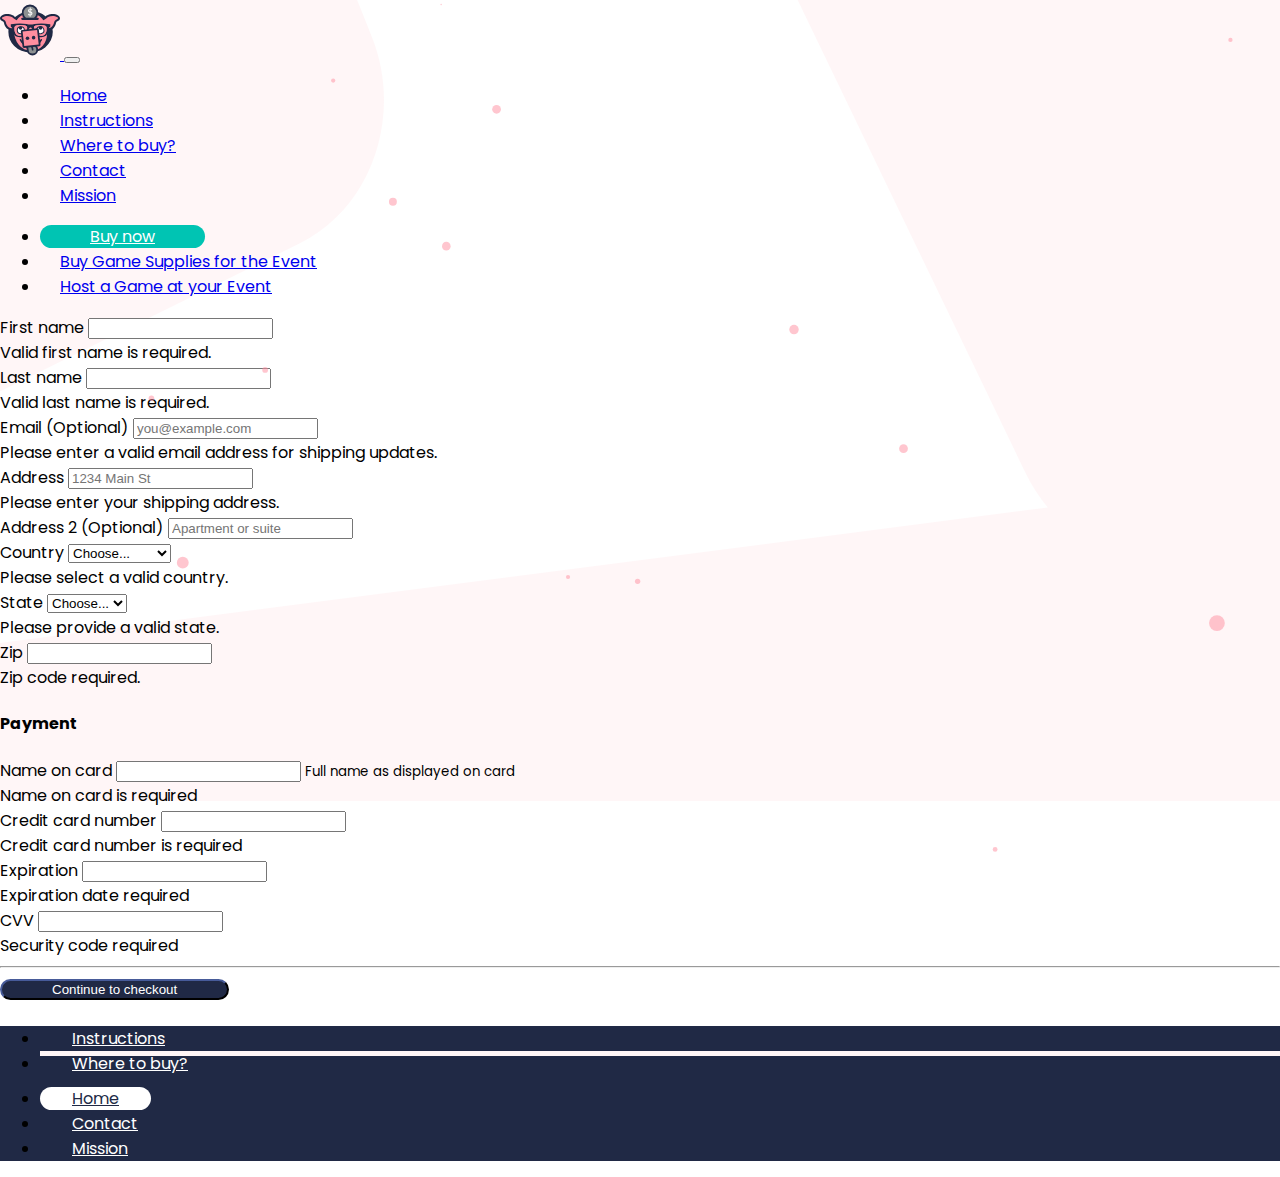
==== buy.html @ 57b73188 "add pages" ====
<!doctype html>
<html lang="en">

<head>
    <!-- Required meta tags -->
    <meta charset="utf-8">
    <meta name="viewport" content="width=device-width, initial-scale=1, shrink-to-fit=no">

    <!-- Bootstrap CSS -->
    <link rel="stylesheet" href="https://stackpath.bootstrapcdn.com/bootstrap/4.1.3/css/bootstrap.min.css" integrity="sha384-MCw98/SFnGE8fJT3GXwEOngsV7Zt27NXFoaoApmYm81iuXoPkFOJwJ8ERdknLPMO"
        crossorigin="anonymous">
    <link rel="stylesheet" href="./assets/css/styles.css">

    <title>Easy profit</title>
</head>

<body>
    <header class="header position-relative home-header">
        <div id="particles"></div>
        <!--.navbar-->
        <nav class="navbar navbar-expand-lg navbar-light py-3" id="navTop">
            <div class="container-fluid">
                <a class="navbar-brand" href="/">
                    <img src="./assets/img/logo.svg" width="60" height="60" alt="Easy profit">
                </a>
                <button class="navbar-toggler" type="button" data-toggle="collapse" data-target="#navbarNav"
                    aria-controls="navbarNav" aria-expanded="false" aria-label="Toggle navigation">
                    <span class="navbar-toggler-icon"></span>
                </button>
                <div class="collapse navbar-collapse" id="navbarNav">
                    <ul class="navbar-nav d-lg-none">
                        <li class="nav-item active">
                            <a class="nav-link" href="#">Home</a>
                        </li>
                        <li class="nav-item">
                            <a class="nav-link" href="#">Instructions</a>
                        </li>
                        <li class="nav-item">
                            <a class="nav-link" href="#">Where to buy?</a>
                        </li>

                        <li class="nav-item">
                            <a class="nav-link" href="#">Contact</a>
                        </li>
                        <li class="nav-item">
                            <a class="nav-link" href="#">Mission</a>
                        </li>
                    </ul>
                    <ul class="navbar-nav ml-auto">
                        <li class="nav-item">
                            <a class="btn btn-buy shadow" href="#">Buy now</a>
                        </li>
                        <li class="nav-item">
                            <a class="nav-link" href="#">Buy Game Supplies for the Event</a>
                        </li>
                        <li class="nav-item">
                            <a class="nav-link" href="#">Host a Game at your Event</a>
                        </li>
                    </ul>
                </div>
            </div>

        </nav>
        <!--/.navbar-->

        <svg xmlns="http://www.w3.org/2000/svg" viewBox="0 0 615 627" class="top-left">
            <g data-name="Layer 2">
                <g data-name="Layer 1">
                    <path class="cls-1" fill="#ff8e9f" opacity="0.08" d="M595.49,58.69,572,0H0V627L481.13,389.28C594.88,333.07,646.09,185.07,595.49,58.69Z" />
                </g>
            </g>
        </svg>

        <svg xmlns="http://www.w3.org/2000/svg" viewBox="0 0 1803.23 959" class="bottom-right">
            <g id="Layer_2" data-name="Layer 2">
                <g id="Layer_1-2" data-name="Layer 1">
                    <path class="cls-1" fill="#ff8e9f" opacity="0.08" d="M1225.59,0l272.24,565a209.34,209.34,0,0,0,27.25,42.57L217.9,776.55C115,789.85,33.13,863.16,0,959H1803.23V0Z" />
                </g>
            </g>
        </svg>

        <div class="container-fluid my-5">
            <div class="row vertical-center height-500">
                <form class="needs-validation" novalidate>
                    <div class="row">
                        <div class="col-md-6 mb-3">
                            <label for="firstName">First name</label>
                            <input type="text" class="form-control" id="firstName" placeholder="" value="" required>
                            <div class="invalid-feedback">
                                Valid first name is required.
                            </div>
                        </div>
                        <div class="col-md-6 mb-3">
                            <label for="lastName">Last name</label>
                            <input type="text" class="form-control" id="lastName" placeholder="" value="" required>
                            <div class="invalid-feedback">
                                Valid last name is required.
                            </div>
                        </div>
                    </div>
                
                
                    <div class="mb-3">
                        <label for="email">Email <span class="text-muted">(Optional)</span></label>
                        <input type="email" class="form-control" id="email" placeholder="you@example.com">
                        <div class="invalid-feedback">
                            Please enter a valid email address for shipping updates.
                        </div>
                    </div>
                
                    <div class="mb-3">
                        <label for="address">Address</label>
                        <input type="text" class="form-control" id="address" placeholder="1234 Main St" required>
                        <div class="invalid-feedback">
                            Please enter your shipping address.
                        </div>
                    </div>
                
                    <div class="mb-3">
                        <label for="address2">Address 2 <span class="text-muted">(Optional)</span></label>
                        <input type="text" class="form-control" id="address2" placeholder="Apartment or suite">
                    </div>
                
                    <div class="row">
                        <div class="col-md-5 mb-3">
                            <label for="country">Country</label>
                            <select class="custom-select d-block w-100" id="country" required>
                                <option value="">Choose...</option>
                                <option>United States</option>
                            </select>
                            <div class="invalid-feedback">
                                Please select a valid country.
                            </div>
                        </div>
                        <div class="col-md-4 mb-3">
                            <label for="state">State</label>
                            <select class="custom-select d-block w-100" id="state" required>
                                <option value="">Choose...</option>
                                <option>California</option>
                            </select>
                            <div class="invalid-feedback">
                                Please provide a valid state.
                            </div>
                        </div>
                        <div class="col-md-3 mb-3">
                            <label for="zip">Zip</label>
                            <input type="text" class="form-control" id="zip" placeholder="" required>
                            <div class="invalid-feedback">
                                Zip code required.
                            </div>
                        </div>
                    </div>
                
                    <h4 class="mb-3">Payment</h4>
                
                    <!-- <div class="d-block my-3">
                        <div class="custom-control custom-radio">
                            <input id="credit" name="paymentMethod" type="radio" class="custom-control-input" checked required>
                            <label class="custom-control-label" for="credit">Credit card</label>
                        </div>
                        <div class="custom-control custom-radio">
                            <input id="debit" name="paymentMethod" type="radio" class="custom-control-input" required>
                            <label class="custom-control-label" for="debit">Debit card</label>
                        </div>
                        <div class="custom-control custom-radio">
                            <input id="paypal" name="paymentMethod" type="radio" class="custom-control-input" required>
                            <label class="custom-control-label" for="paypal">Paypal</label>
                        </div>
                    </div> -->
                    <div class="row">
                        <div class="col-md-6 mb-3">
                            <label for="cc-name">Name on card</label>
                            <input type="text" class="form-control" id="cc-name" placeholder="" required>
                            <small class="text-muted">Full name as displayed on card</small>
                            <div class="invalid-feedback">
                                Name on card is required
                            </div>
                        </div>
                        <div class="col-md-6 mb-3">
                            <label for="cc-number">Credit card number</label>
                            <input type="text" class="form-control" id="cc-number" placeholder="" required>
                            <div class="invalid-feedback">
                                Credit card number is required
                            </div>
                        </div>
                    </div>
                    <div class="row">
                        <div class="col-md-3 mb-3">
                            <label for="cc-expiration">Expiration</label>
                            <input type="text" class="form-control" id="cc-expiration" placeholder="" required>
                            <div class="invalid-feedback">
                                Expiration date required
                            </div>
                        </div>
                        <div class="col-md-3 mb-3">
                            <label for="cc-expiration">CVV</label>
                            <input type="text" class="form-control" id="cc-cvv" placeholder="" required>
                            <div class="invalid-feedback">
                                Security code required
                            </div>
                        </div>
                    </div>
                    <hr class="mb-4">
                    <button class="btn btn-primary btn-lg btn-block" type="submit">Continue to checkout</button>
                </form>
            </div>
        </div>
    </header>

    <!-- bottom-nav -->
    <nav class="navbar navbar-light navbar-expand-lg py-4 d-none d-lg-block" id="bottomNav">
        <div class="container-fluid">
            <div class="collapse navbar-collapse" id="navbarNavBollom">
                <ul class="navbar-nav mx-auto">
                    <li class="nav-item has-submenu">
                        <a class="nav-link" href="#">Instructions</a>
                        <ul class="sub-menu">
                            <li><a href="#">Region</a></li>
                            <li><a href="#">Grossery</a></li>
                        </ul>
                    </li>
                    <li class="nav-item">
                        <a class="nav-link" href="#">Where to buy?</a>
                    </li>
                    <li class="nav-item active">
                        <a class="nav-link" href="#">Home</a>
                    </li>
                    <li class="nav-item">
                        <a class="nav-link" href="#">Contact</a>
                    </li>
                    <li class="nav-item">
                        <a class="nav-link" href="#">Mission</a>
                    </li>
                </ul>
            </div>
        </div>

    </nav>


    <!-- Optional JavaScript -->
    <!-- jQuery first, then Popper.js, then Bootstrap JS -->
    <script src="https://code.jquery.com/jquery-3.3.1.slim.min.js" integrity="sha384-q8i/X+965DzO0rT7abK41JStQIAqVgRVzpbzo5smXKp4YfRvH+8abtTE1Pi6jizo"
        crossorigin="anonymous"></script>
    <script src="https://cdnjs.cloudflare.com/ajax/libs/popper.js/1.14.3/umd/popper.min.js" integrity="sha384-ZMP7rVo3mIykV+2+9J3UJ46jBk0WLaUAdn689aCwoqbBJiSnjAK/l8WvCWPIPm49"
        crossorigin="anonymous"></script>
    <script src="https://stackpath.bootstrapcdn.com/bootstrap/4.1.3/js/bootstrap.min.js" integrity="sha384-ChfqqxuZUCnJSK3+MXmPNIyE6ZbWh2IMqE241rYiqJxyMiZ6OW/JmZQ5stwEULTy"
        crossorigin="anonymous"></script>
    <script src="./assets/js/particles.min.js"></script>
    <!-- <script src="http://threejs.org/examples/js/libs/stats.min.js"></script> -->
    <script src="./assets/js/app.js"></script>
</body>

</html>
---- assets/css/styles.css ----
@import url('https://fonts.googleapis.com/css?family=Poppins:400,500,700');

@font-face {
	font-family: 'GothamBold';
	src: url('../fonts/gothambold1.eot');
	src: local('GothamBold'), url('../fonts/gothambold1.woff') format('woff'), url('../fonts/gothambold1.ttf') format('truetype');
}
:root {
    --primary-colour: #202945;
    --accent-colour: #00c4b3;
}
.font-gotham {
    font-family: 'GothamBold', sans-serif;
}
body {
    font-family: 'Poppins', sans-serif;
    margin: 0;
    padding: 0;
}
#particles {
    position: absolute;
    top: 0;
    left: 0;
    right: 0;
    bottom: 0;
}
.btn-buy {
    background-color: var(--accent-colour);
    border-color: var(--accent-colour);
    border-radius: 50px;
    padding-left: 20px;
    padding-right: 20px;
    color: #fff;
}
.home-header {
    min-height: calc(100vh - 93px);
}
#navTop {
    z-index:999;
}
#navTop .nav-link {
    padding-left: 20px;
    padding-right: 20px;
}
#navTop .navbar-brand {
    position: relative;
    width: 162px;
    height: 60px;
}
#navTop .navbar-brand .logo {
    position: absolute;
    top: 0;
    bottom: 0;
    left: 0;
    right: 0;
}
#navTop .navbar-brand .logo.logo-front {
    left: 44px;
    transition: all 0.32s ease;
}
#navTop .navbar-brand .logo.logo-back {
    transform: rotateY(180deg);
    opacity: 0;
    transition: all 0.32s ease;
}
#navTop .navbar-brand.is-hover .logo.logo-front {
    transform: rotateY(-180deg);
    opacity: 0;
}
#navTop .navbar-brand.is-hover .logo.logo-back {
    transform: rotateY(0deg);
    opacity: 1;
}
.dropdown-menu {
    background-color: transparent;
}
.dropdown-item:hover {
    color: #16181b;
    text-decoration: none;
    background-color: transparent;
}
svg.top-left {
    position: absolute;
    top: 0;
    left: 0;
    max-width: 30vw;
    z-index: -1;
}
svg.bottom-right {
    position: absolute;
    top: 0;
    right: 0;
    height: calc(100vh - 99px);
    z-index: -1;
}
.content {
    display: flex;
    justify-content: center;
    flex-direction: column;
    max-width: 576px;
    margin: auto;
    font-weight: bold;
    color: var(--primary-colour) !important;
}
.vertical-center {
    align-items: center;
    justify-content: center;
}
.height-500 {
    min-height: 600px;
}
.hero-paragraph {
    color: rgba(0,0,0, 0.5);
    font-weight: 400;
    line-height: 1.5;
}
.hero-img {
    max-width: 400px;
    display: block;
    margin-left: auto;
    margin-right: auto;
}
.sub-heading {
    font-size: 2.1rem;
}
.heading {
    font-size: 5rem;
}
.home-header .btn{
    border-radius: 50px;
    padding-left: 50px;
    padding-right: 50px;
    margin-bottom: 10px;
    color: #fff;
}
.home-header .btn.btn-primary,
.home-header .btn.btn-primary:hover,
.home-header .btn.btn-primary:active {
    background-color: var(--primary-colour);
    border-color: var(--primary-colour);
    margin-right: 20px;
}
.home-header .btn.btn-outline-primary,
.home-header .btn.btn-outline-primary:hover,
.home-header .btn.btn-outline-primary:active {
    background-color: #fff;
    border-color: var(--primary-colour);
    color: var(--primary-colour);
}

.social-icons {
    padding: 0;
    list-style-type: none;
}
.social-icons li {
    display: inline-block;
    background-color: rgba(0,0,0, 0.5);
    padding: 5px;
    border-radius: 50px;
    height: 35px;
    width: 35px;
    line-height: 25px;
    text-align: center;
    margin-right: 20px;
}

.social-icons img{
    width: auto;
    height: 20px;
    max-width: 100%;
    transform: scale(0.8);
}
#bottomNav {
    background-color: var(--primary-colour);
}
#bottomNav ul li a {
    color: #fff;
    padding-left: 2rem;
    padding-right: 2rem;
}
#bottomNav ul li.active a {
    background-color: #fff;
    color: var(--primary-colour);
    border-radius: 50px;
}
#bottomNav ul li.active:before {
    content: '';
    /* background-color: #fff; */
    border-top: 5px solid #fff6f7;
    height: 5px;
    width: 100%;
    display: block;
    margin-top: -25px;
    padding-top: 25px;
}
@media (max-width: 991px) {
    svg.bottom-right {
        min-height: 100vh;
        height: 100%;
    }
    #navTop .btn {
        display: block;
    }
}
.has-submenu:hover>.sub-menu {
    display: block;
    visibility: visible;
    top: -110px;
}
.sub-menu {
    position: absolute;
    top: -150px;
    background-color: #fff;
    border: 2px solid var(--primary-colour);
    border-radius: 50px;
    list-style-type: none;
    padding-left: 2rem;
    padding-right: 2rem;
    padding-top: 0.5rem;
    padding-bottom: 0.5rem;
    left: 50%;
    transform: translateX(-50%);
    transition: all 0.15s ease-in;
    visibility: collapse;
}
.has-submenu {
    position: relative;
}
.sub-menu::before {
    content: "";
    position: absolute;
    bottom: 0%;
    left: 50%;
    transform: translate(-50%, 100%);
    border-width: 16px 16px 0;
    border-style: solid;
    border-color: var(--primary-colour) transparent;
    display: block;
    width: 0;
}
.sub-menu::after {
    display: block;
    content: '';
    border-width: 13px 13px 0;
    border-style: solid;
    border-color: #fff transparent; 
    position: absolute;
    bottom: 0%;
    left: 50%;
    transform: translate(-50%, 100%);
}
#bottomNav .sub-menu li a {
    color: var(--primary-colour);
    padding-top: 20px;
    padding-bottom: 20px;
    text-decoration: none;
}
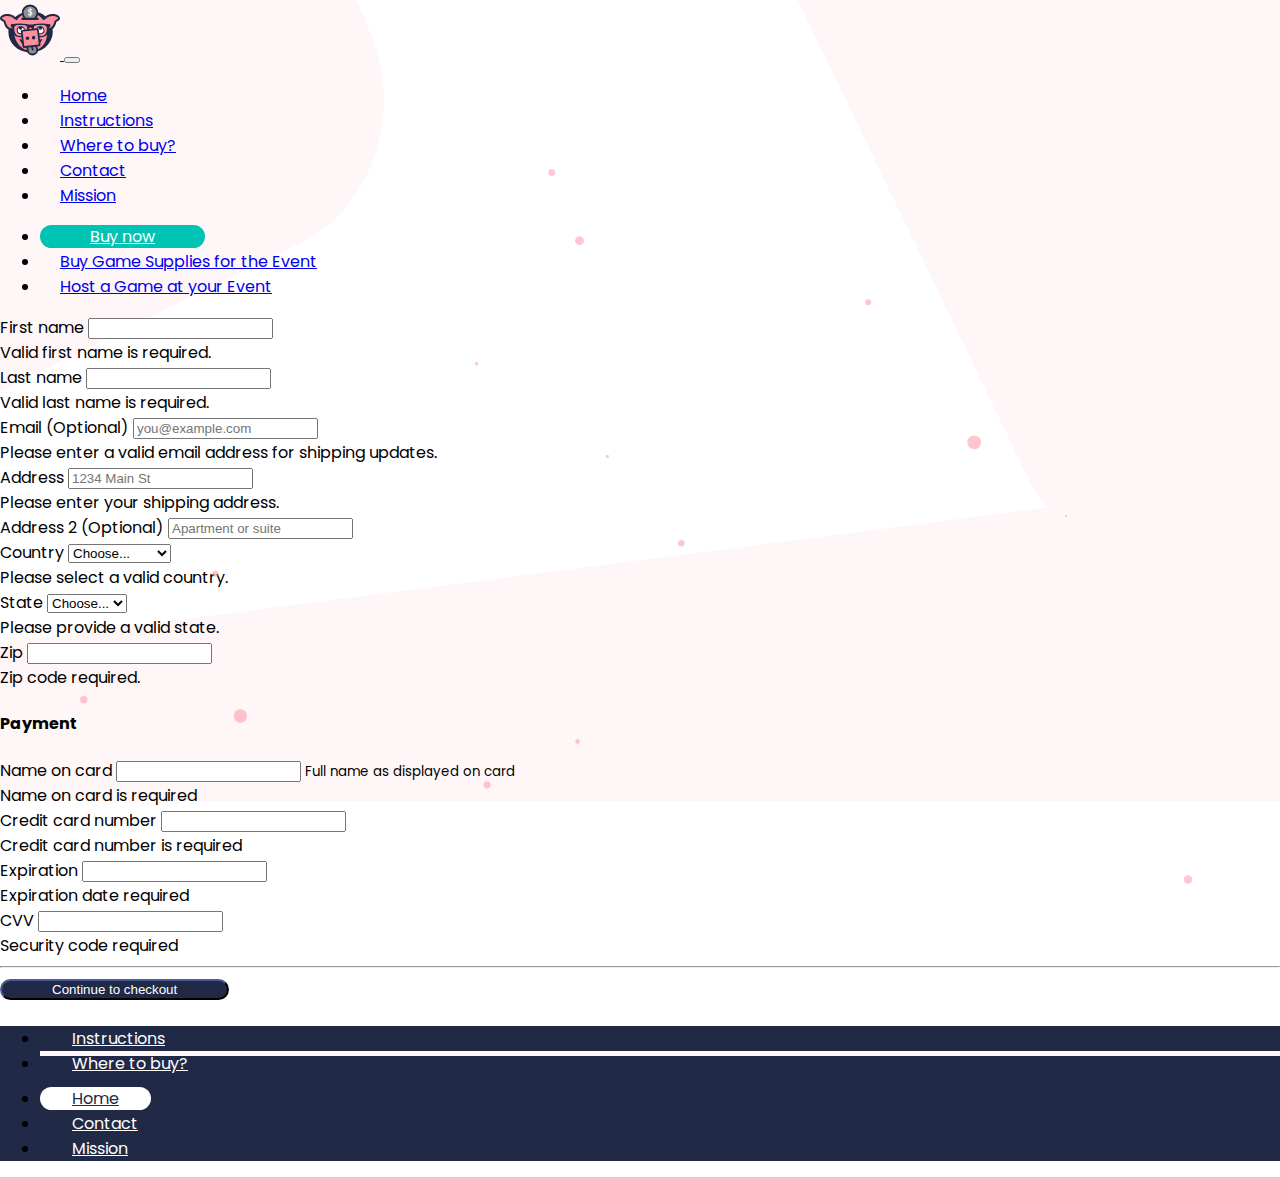
==== commit 29960e22: "update buy now page" ====
--- a/buy.html
+++ b/buy.html
@@ -98,28 +98,32 @@
                             </div>
                         </div>
                     </div>
-                
-                
-                    <div class="mb-3">
-                        <label for="email">Email <span class="text-muted">(Optional)</span></label>
-                        <input type="email" class="form-control" id="email" placeholder="you@example.com">
-                        <div class="invalid-feedback">
-                            Please enter a valid email address for shipping updates.
-                        </div>
-                    </div>
-                
-                    <div class="mb-3">
-                        <label for="address">Address</label>
-                        <input type="text" class="form-control" id="address" placeholder="1234 Main St" required>
-                        <div class="invalid-feedback">
-                            Please enter your shipping address.
-                        </div>
-                    </div>
-                
-                    <div class="mb-3">
-                        <label for="address2">Address 2 <span class="text-muted">(Optional)</span></label>
-                        <input type="text" class="form-control" id="address2" placeholder="Apartment or suite">
-                    </div>
+
+                    <div class="row">
+                        <div class="col-md-12">
+                            <div class="mb-3">
+                                <label for="email">Email <span class="text-muted">(Optional)</span></label>
+                                <input type="email" class="form-control" id="email" placeholder="you@example.com">
+                                <div class="invalid-feedback">
+                                    Please enter a valid email address for shipping updates.
+                                </div>
+                            </div>
+                            
+                            <div class="mb-3">
+                                <label for="address">Address</label>
+                                <input type="text" class="form-control" id="address" placeholder="1234 Main St" required>
+                                <div class="invalid-feedback">
+                                    Please enter your shipping address.
+                                </div>
+                            </div>
+                            
+                            <div class="mb-3">
+                                <label for="address2">Address 2 <span class="text-muted">(Optional)</span></label>
+                                <input type="text" class="form-control" id="address2" placeholder="Apartment or suite">
+                            </div>
+                        </div>
+                    </div>
+                
                 
                     <div class="row">
                         <div class="col-md-5 mb-3">
@@ -153,20 +157,6 @@
                 
                     <h4 class="mb-3">Payment</h4>
                 
-                    <!-- <div class="d-block my-3">
-                        <div class="custom-control custom-radio">
-                            <input id="credit" name="paymentMethod" type="radio" class="custom-control-input" checked required>
-                            <label class="custom-control-label" for="credit">Credit card</label>
-                        </div>
-                        <div class="custom-control custom-radio">
-                            <input id="debit" name="paymentMethod" type="radio" class="custom-control-input" required>
-                            <label class="custom-control-label" for="debit">Debit card</label>
-                        </div>
-                        <div class="custom-control custom-radio">
-                            <input id="paypal" name="paymentMethod" type="radio" class="custom-control-input" required>
-                            <label class="custom-control-label" for="paypal">Paypal</label>
-                        </div>
-                    </div> -->
                     <div class="row">
                         <div class="col-md-6 mb-3">
                             <label for="cc-name">Name on card</label>
@@ -201,7 +191,11 @@
                         </div>
                     </div>
                     <hr class="mb-4">
-                    <button class="btn btn-primary btn-lg btn-block" type="submit">Continue to checkout</button>
+                    <div class="row">
+                        <div class="col-md-12">
+                            <button class="btn btn-primary btn-lg btn-block" type="submit">Continue to checkout</button>
+                        </div>
+                    </div>
                 </form>
             </div>
         </div>
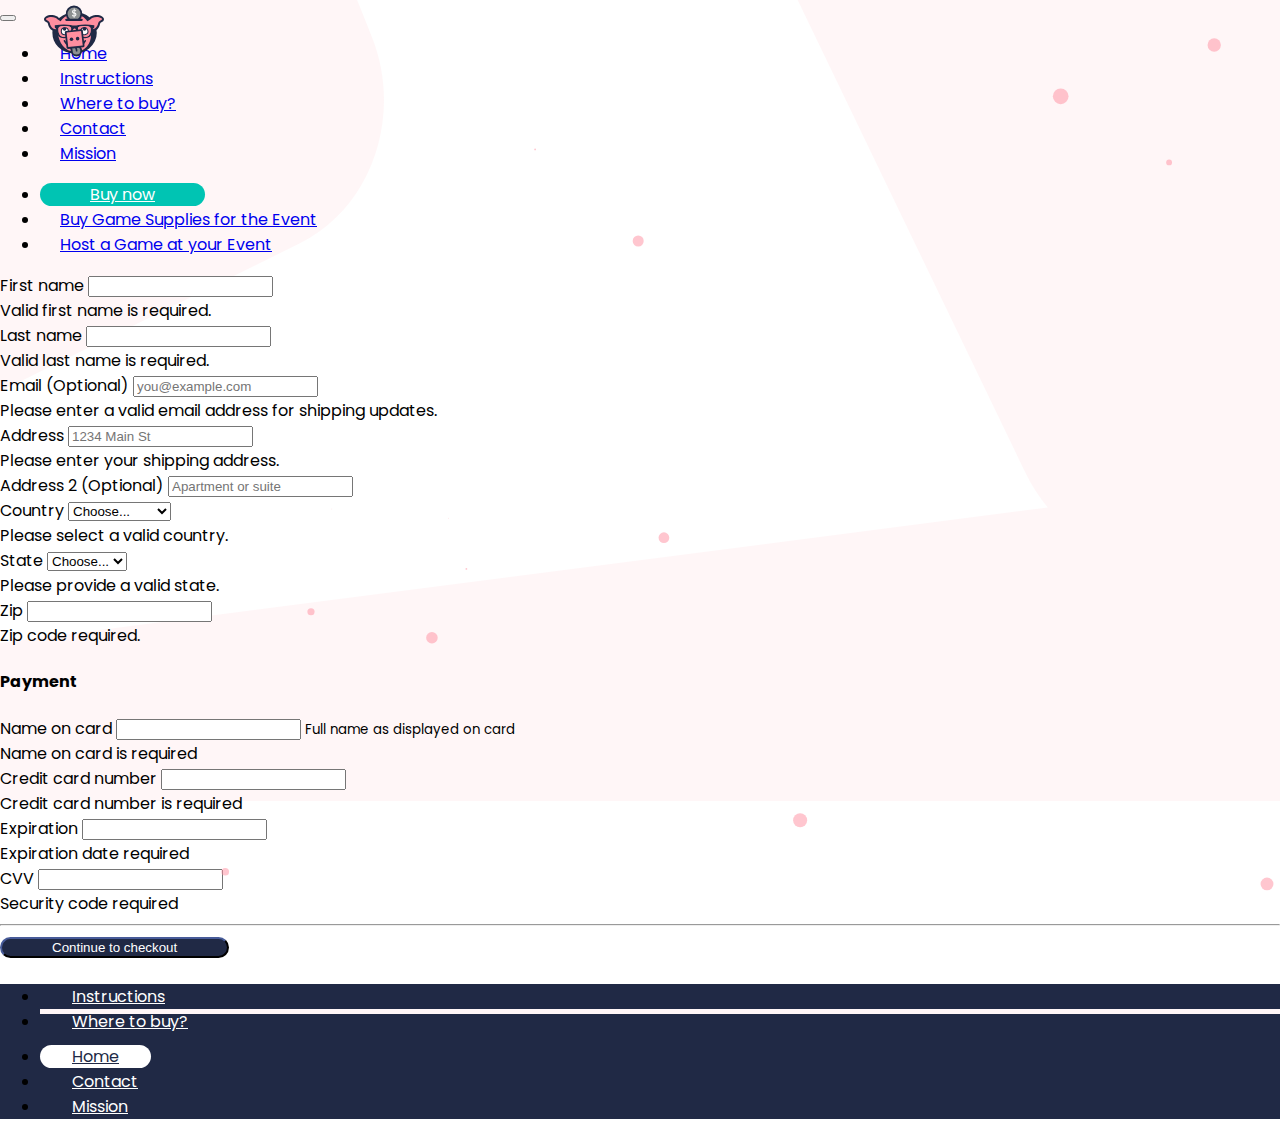
==== commit 0c017323: "update flipping logo" ====
--- a/buy.html
+++ b/buy.html
@@ -21,7 +21,8 @@
         <nav class="navbar navbar-expand-lg navbar-light py-3" id="navTop">
             <div class="container-fluid">
                 <a class="navbar-brand" href="/">
-                    <img src="./assets/img/logo.svg" width="60" height="60" alt="Easy profit">
+                    <img src="./assets/img/logo.svg" width="60" height="60" class="logo logo-front" lt="Easy profit">
+                    <img src="./assets/img/logoflip.svg" height="60" class="logo logo-back" lt="Easy profit">
                 </a>
                 <button class="navbar-toggler" type="button" data-toggle="collapse" data-target="#navbarNav"
                     aria-controls="navbarNav" aria-expanded="false" aria-label="Toggle navigation">
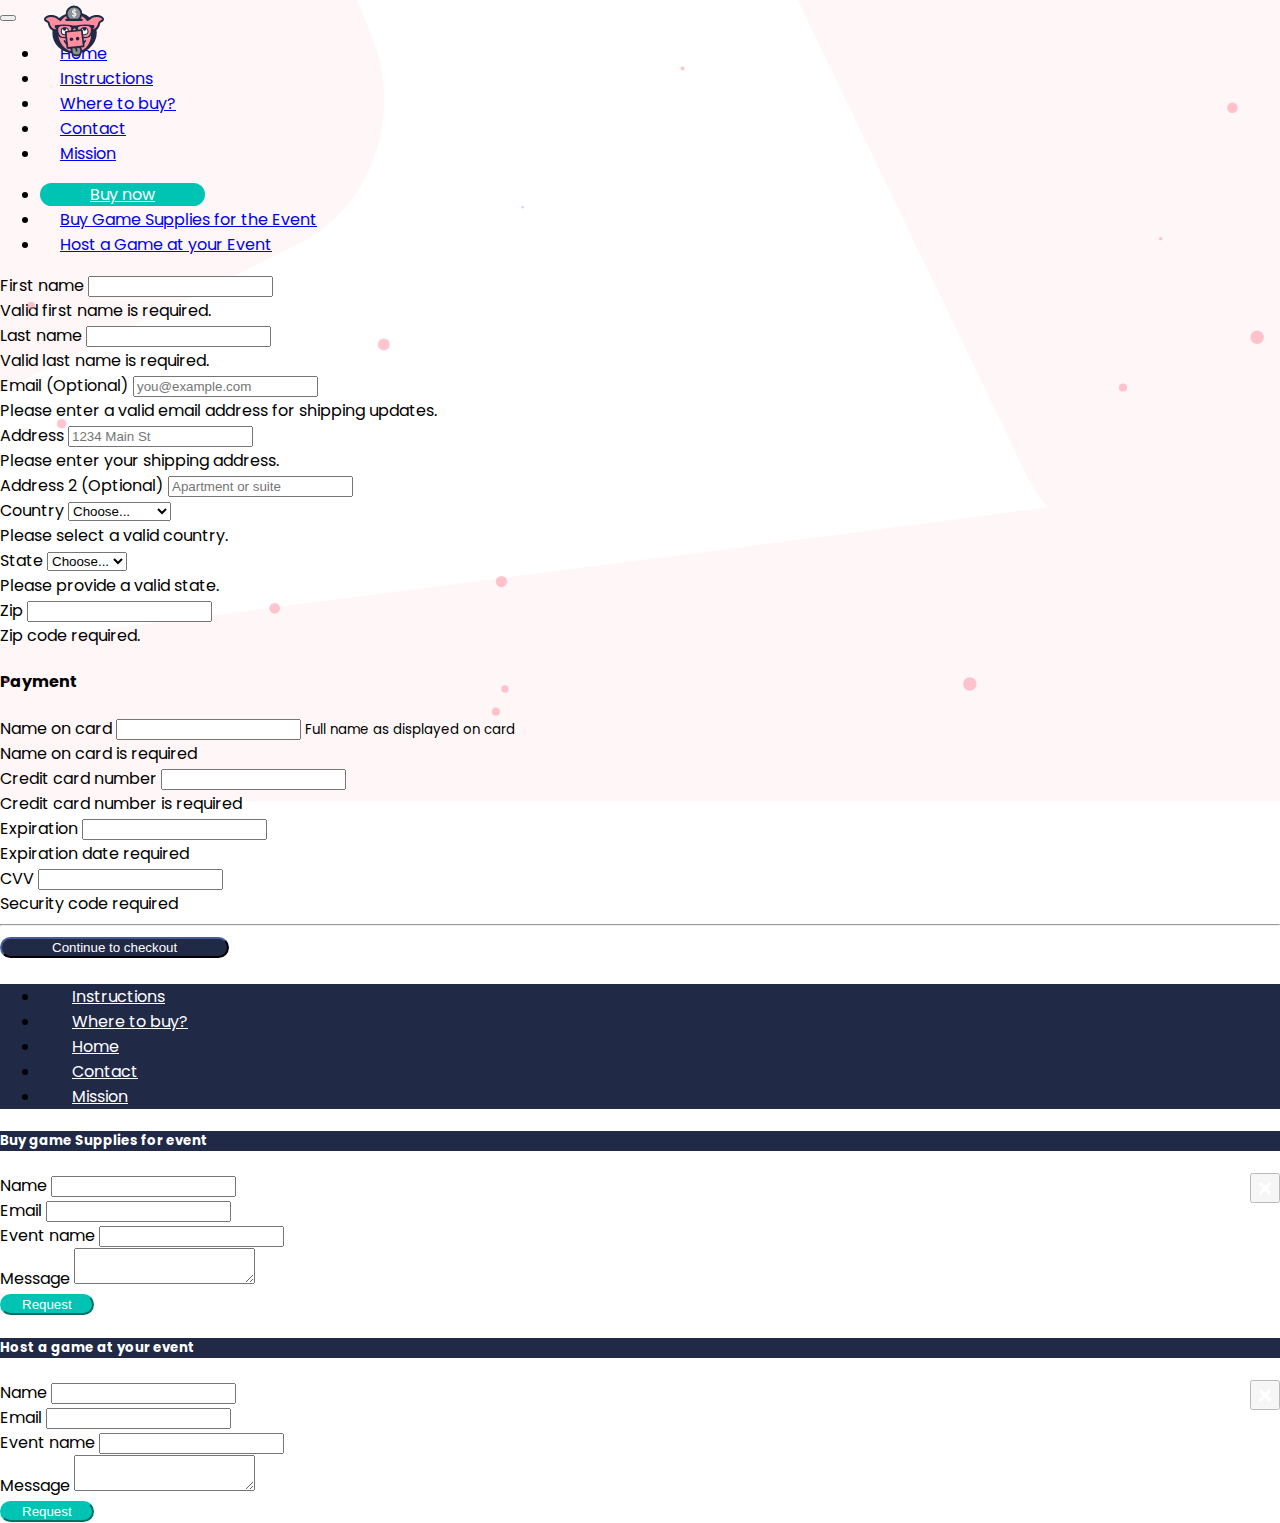
==== commit e5c41393: "update modal and nav links" ====
--- a/buy.html
+++ b/buy.html
@@ -52,10 +52,10 @@
                             <a class="btn btn-buy shadow" href="#">Buy now</a>
                         </li>
                         <li class="nav-item">
-                            <a class="nav-link" href="#">Buy Game Supplies for the Event</a>
-                        </li>
-                        <li class="nav-item">
-                            <a class="nav-link" href="#">Host a Game at your Event</a>
+                            <a class="nav-link" href="#" data-toggle="modal" data-target=".game-suplies-modal">Buy Game Supplies for the Event</a>
+                        </li>
+                        <li class="nav-item">
+                            <a class="nav-link" href="#" data-toggle="modal" data-target=".host-event-modal">Host a Game at your Event</a>
                         </li>
                     </ul>
                 </div>
@@ -210,21 +210,21 @@
                     <li class="nav-item has-submenu">
                         <a class="nav-link" href="#">Instructions</a>
                         <ul class="sub-menu">
-                            <li><a href="#">Region</a></li>
-                            <li><a href="#">Grossery</a></li>
+                            <li><a href="./region.html">Region</a></li>
+                            <li><a href="./glossary.html">Grossery</a></li>
                         </ul>
                     </li>
                     <li class="nav-item">
-                        <a class="nav-link" href="#">Where to buy?</a>
-                    </li>
-                    <li class="nav-item active">
-                        <a class="nav-link" href="#">Home</a>
+                        <a class="nav-link" href="./where-to-buy.html">Where to buy?</a>
                     </li>
                     <li class="nav-item">
-                        <a class="nav-link" href="#">Contact</a>
+                        <a class="nav-link" href="./index.html">Home</a>
                     </li>
                     <li class="nav-item">
-                        <a class="nav-link" href="#">Mission</a>
+                        <a class="nav-link" href="./contact.html">Contact</a>
+                    </li>
+                    <li class="nav-item">
+                        <a class="nav-link" href="./mission.html">Mission</a>
                     </li>
                 </ul>
             </div>
@@ -232,7 +232,95 @@
 
     </nav>
 
-
+<!-- Modal -->
+<div class="modal fade game-suplies-modal" id="game-suplies-modal" tabindex="-1" role="dialog" aria-labelledby="exampleModalCenterTitle"
+    aria-hidden="true">
+    <div class="modal-dialog" role="document">
+        <div class="modal-content">
+            <div class="modal-header">
+                <h5 class="modal-title" id="exampleModalCenterTitle">Buy game Supplies for event</h5>
+                <button type="button" class="close" data-dismiss="modal" aria-label="Close">
+                    <span aria-hidden="true">&times;</span>
+                </button>
+            </div>
+            <div class="modal-body">
+                <form action="">
+
+                    <div class="form-group">
+                        <label for="name">Name</label>
+                        <input type="text" name="name" id="name" class="form-control">
+                    </div>
+
+                    <div class="form-group">
+                        <label for="email">Email</label>
+                        <input type="email" name="email" id="email" class="form-control">
+                    </div>
+
+                    <div class="form-group">
+                        <label for="event">Event name</label>
+                        <input type="text" name="event" id="event" class="form-control">
+                    </div>
+
+                    <div class="form-group">
+                        <label for="message">Message</label>
+                        <textarea type="text" name="message" id="message" class="form-control"></textarea>
+                    </div>
+
+                </form>
+            </div>
+            <div class="modal-footer">
+                <!-- <button type="button" class="btn btn-primary-outline" data-dismiss="modal">Close</button> -->
+                <button type="button" class="btn btn-primary">Request</button>
+            </div>
+        </div>
+    </div>
+</div>
+<!--/.modal-->
+
+<!-- Modal -->
+<div class="modal fade host-event-modal" id="game-suplies-modal" tabindex="-1" role="dialog" aria-labelledby="exampleModalCenterTitle"
+    aria-hidden="true">
+    <div class="modal-dialog" role="document">
+        <div class="modal-content">
+            <div class="modal-header">
+                <h5 class="modal-title" id="exampleModalCenterTitle">Host a game at your event</h5>
+                <button type="button" class="close" data-dismiss="modal" aria-label="Close">
+                    <span aria-hidden="true">&times;</span>
+                </button>
+            </div>
+            <div class="modal-body">
+                <form action="">
+
+                    <div class="form-group">
+                        <label for="name">Name</label>
+                        <input type="text" name="name" id="name" class="form-control">
+                    </div>
+
+                    <div class="form-group">
+                        <label for="email">Email</label>
+                        <input type="email" name="email" id="email" class="form-control">
+                    </div>
+
+                    <div class="form-group">
+                        <label for="event">Event name</label>
+                        <input type="text" name="event" id="event" class="form-control">
+                    </div>
+
+                    <div class="form-group">
+                        <label for="message">Message</label>
+                        <textarea type="text" name="message" id="message" class="form-control"></textarea>
+                    </div>
+
+                </form>
+            </div>
+            <div class="modal-footer">
+                <!-- <button type="button" class="btn btn-secondary" data-dismiss="modal">Close</button> -->
+                <button type="button" class="btn btn-primary">Request</button>
+            </div>
+        </div>
+    </div>
+</div>
+<!--/.modal-->
     <!-- Optional JavaScript -->
     <!-- jQuery first, then Popper.js, then Bootstrap JS -->
     <script src="https://code.jquery.com/jquery-3.3.1.slim.min.js" integrity="sha384-q8i/X+965DzO0rT7abK41JStQIAqVgRVzpbzo5smXKp4YfRvH+8abtTE1Pi6jizo"
--- a/assets/css/styles.css
+++ b/assets/css/styles.css
@@ -206,6 +206,14 @@
     display: block;
     visibility: visible;
     top: -110px;
+}
+li.nav-item.has-submenu::before {
+    content: '';
+    display: block;
+    width: 100%;
+    height: 40px;
+    position: absolute;
+    top: -40px;
 }
 .sub-menu {
     position: absolute;
@@ -255,3 +263,134 @@
     padding-bottom: 20px;
     text-decoration: none;
 }
+
+/* instructions page styling starts here */
+#instructions{
+    line-height: 27px;
+    padding-top: 60px;
+}
+.heading{
+    font-size: 25px;
+    margin-top: 2rem;
+    margin-bottom: 1rem;
+}
+.sub-heading{
+    font-size: 22px;
+    margin-top: 1.8rem;
+}
+.beginning-the-game{
+    margin-left: 15px;
+}
+.gameboard-legend-list li {
+    margin-bottom: 1rem;
+}
+/* instructions page styling ends here */
+
+/* region page styling */
+#region-table {
+    border-bottom: 4px solid #202945;
+    text-align: center;
+    border-top: none;
+}
+#region-table  thead{
+    color: #000;
+    text-transform: uppercase;
+    font-weight: bold;
+}
+#region-table thead th{
+    border: 3px solid #fff;
+    background-color: #00C4B3;
+}
+#region-table .pink-bg {
+    background-color: #ff8e9f;
+    text-align: center;
+    border: 3px solid #fff;
+}
+#region-table .dark-blue-bg {
+    background-color: #202945;
+    color: #fff;
+}
+#region-table .light-blue-bg {
+    background-color: #92C0E9;
+    color: #202945;
+    font-weight: bold;
+    border: 3px solid #fff;
+}
+#region-table .light-grey-bg {
+    background-color: #E6E7E7;
+    color: #000;
+    border: 3px solid #fff;
+}
+#region-table .lighter-blue-bg {
+    background-color: #D9E8F7;
+    color: #000;
+    border: 3px solid #fff;
+}
+#region-table .transparent {
+    background-color: transparent;
+}
+#region-table .border-bottom {
+    border-top-color: transparent;
+    border-bottom: 4px solid #202945 !important;
+}
+#region-table .border-top {
+    border-top: 4px solid #202945 !important;
+}
+#region-table .border-left {
+    border-left: 4px solid #202945 !important;
+}
+#region-table .border-right {
+    border-right: 4px solid #202945 !important;
+}
+#region-table .no-y-border {
+    border-left: 0;
+    border-right: 0 solid transparent;
+}
+#region-table tbody .border-left {
+    border-left: 7px solid #202945 !important;
+}
+#region-table .no-left-border {
+    border-left: 0px solid transparent !important;
+}
+#region-table .no-top-border {
+    border-top: 0px solid transparent !important;
+}
+#region-table .no-border {
+    border: 0px solid transparent !important;
+}
+/* region page styling */
+.modal-header {
+    background-color: #202945;
+    color: #fff;
+}
+.modal .btn-primary {
+    background-color: var(--accent-colour);
+    border-color: var(--accent-colour);
+    border-radius: 50px;
+    padding-left: 20px;
+    padding-right: 20px;
+    color: #fff;
+}
+.modal .btn-primary-outline {
+    background-color: #fff;
+    border-color: var(--primary-colour);
+    color: var(--primary-colour);
+    border-radius: 50px;
+    padding-left: 20px;
+    padding-right: 20px;
+}
+.close {
+    float: right;
+    font-size: 1.5rem;
+    font-weight: 700;
+    line-height: 1;
+    color: #000;
+    text-shadow: 0 1px 0 #fff;
+    opacity: .5;
+    color: #fff;
+}
+.close:not(:disabled):not(.disabled):hover {
+    color: #fff;
+    text-decoration: none;
+    opacity: .75;
+}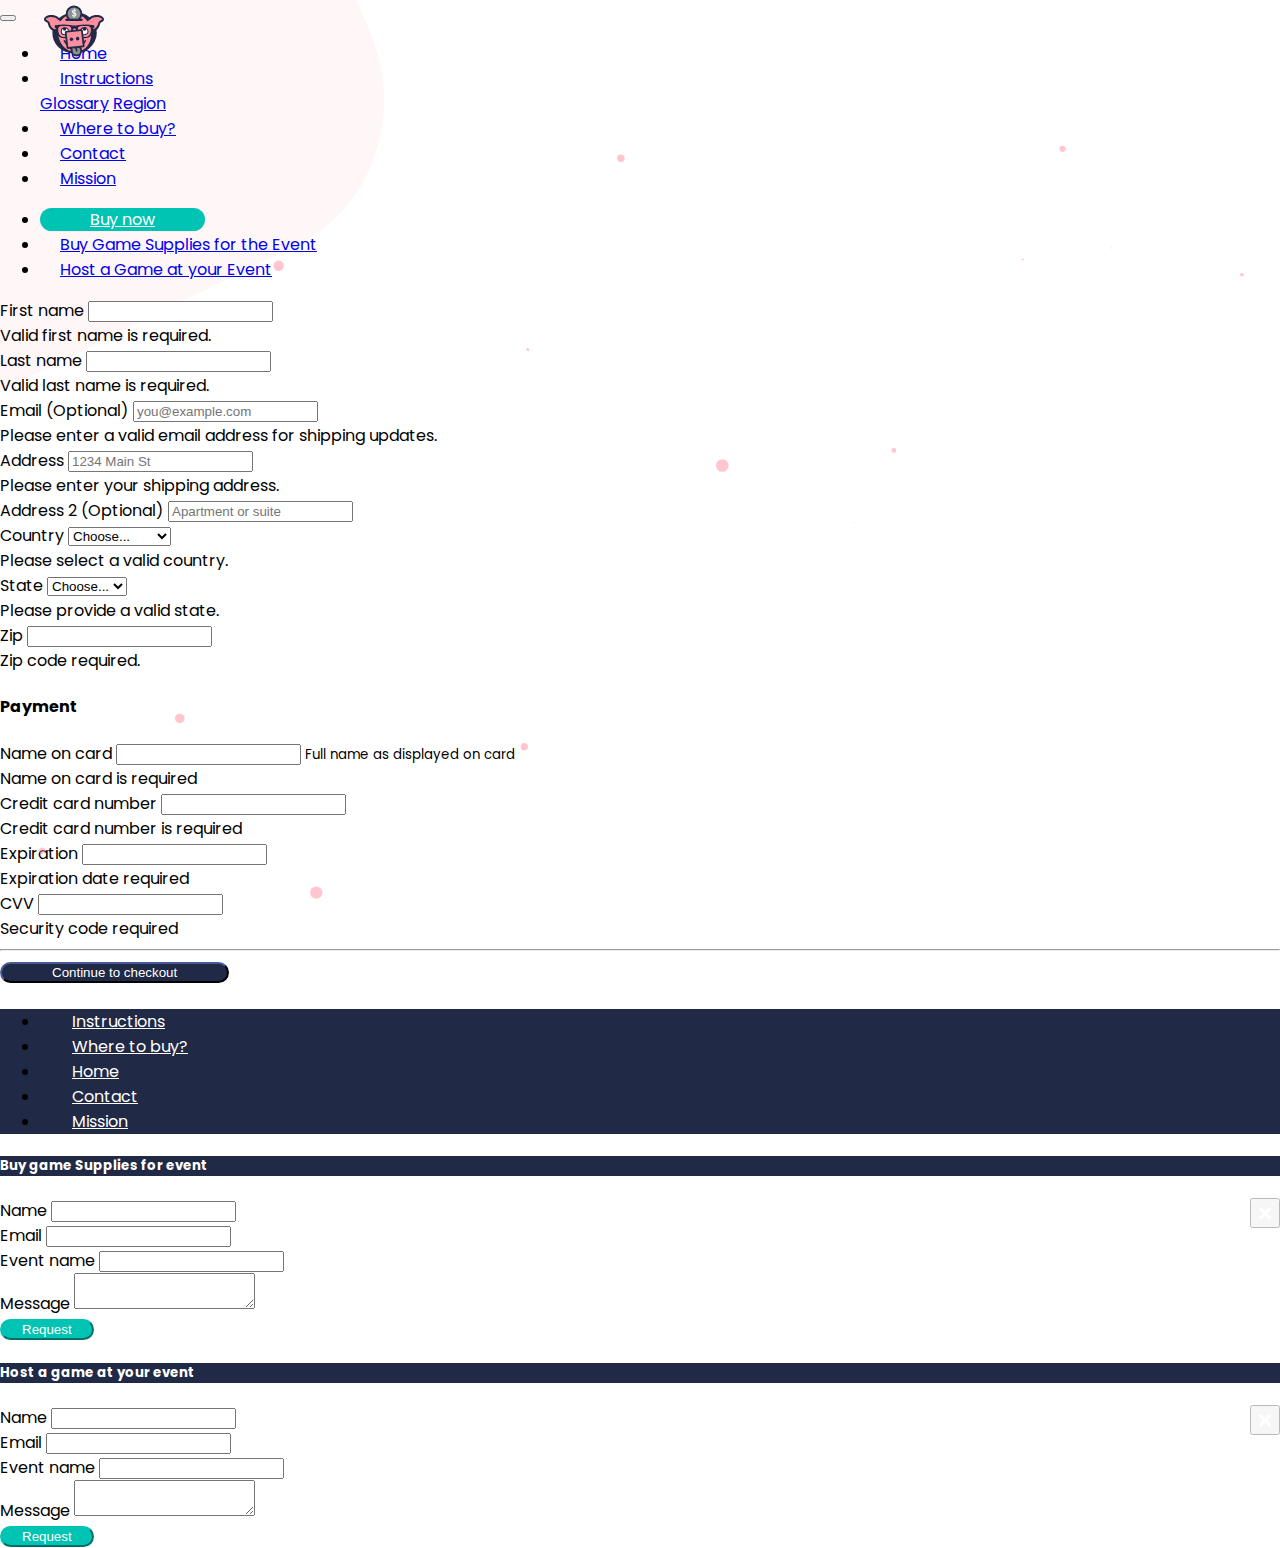
==== commit ffe757a8: "updated links" ====
--- a/buy.html
+++ b/buy.html
@@ -31,25 +31,34 @@
                 <div class="collapse navbar-collapse" id="navbarNav">
                     <ul class="navbar-nav d-lg-none">
                         <li class="nav-item active">
-                            <a class="nav-link" href="#">Home</a>
-                        </li>
-                        <li class="nav-item">
-                            <a class="nav-link" href="#">Instructions</a>
-                        </li>
-                        <li class="nav-item">
-                            <a class="nav-link" href="#">Where to buy?</a>
-                        </li>
-
-                        <li class="nav-item">
-                            <a class="nav-link" href="#">Contact</a>
-                        </li>
-                        <li class="nav-item">
-                            <a class="nav-link" href="#">Mission</a>
+                            <a class="nav-link" href="./index.html">Home</a>
+                        </li>
+                        <li class="nav-item dropdown">
+                        <!-- <a class="nav-link" href="#">Instructions</a> -->
+                        <a class="nav-link dropdown-toggle" href="#" id="navbarDropdown" role="button" data-toggle="dropdown" aria-haspopup="true"
+                            aria-expanded="false">
+                            Instructions
+                        </a>
+                        <div class="dropdown-menu" aria-labelledby="navbarDropdown">
+                            <a class="dropdown-item" href="./glossary.html">Glossary</a>
+                            <a class="dropdown-item" href="./region.html">Region</a>
+                        </div>
+                        </li>
+
+                        <li class="nav-item">
+                            <a class="nav-link" href="./where-to-buy.html">Where to buy?</a>
+                        </li>
+
+                        <li class="nav-item">
+                            <a class="nav-link" href="./contact.html">Contact</a>
+                        </li>
+                        <li class="nav-item">
+                            <a class="nav-link" href="./mission.html">Mission</a>
                         </li>
                     </ul>
                     <ul class="navbar-nav ml-auto">
                         <li class="nav-item">
-                            <a class="btn btn-buy shadow" href="#">Buy now</a>
+                            <a class="btn btn-buy shadow" href="./buy.html">Buy now</a>
                         </li>
                         <li class="nav-item">
                             <a class="nav-link" href="#" data-toggle="modal" data-target=".game-suplies-modal">Buy Game Supplies for the Event</a>
@@ -72,132 +81,134 @@
             </g>
         </svg>
 
-        <svg xmlns="http://www.w3.org/2000/svg" viewBox="0 0 1803.23 959" class="bottom-right">
+        <!-- <svg xmlns="http://www.w3.org/2000/svg" viewBox="0 0 1803.23 959" class="bottom-right">
             <g id="Layer_2" data-name="Layer 2">
                 <g id="Layer_1-2" data-name="Layer 1">
                     <path class="cls-1" fill="#ff8e9f" opacity="0.08" d="M1225.59,0l272.24,565a209.34,209.34,0,0,0,27.25,42.57L217.9,776.55C115,789.85,33.13,863.16,0,959H1803.23V0Z" />
                 </g>
             </g>
-        </svg>
-
-        <div class="container-fluid my-5">
+        </svg> -->
+
+        <div class="container my-5">
             <div class="row vertical-center height-500">
-                <form class="needs-validation" novalidate>
-                    <div class="row">
-                        <div class="col-md-6 mb-3">
-                            <label for="firstName">First name</label>
-                            <input type="text" class="form-control" id="firstName" placeholder="" value="" required>
-                            <div class="invalid-feedback">
-                                Valid first name is required.
-                            </div>
-                        </div>
-                        <div class="col-md-6 mb-3">
-                            <label for="lastName">Last name</label>
-                            <input type="text" class="form-control" id="lastName" placeholder="" value="" required>
-                            <div class="invalid-feedback">
-                                Valid last name is required.
-                            </div>
-                        </div>
-                    </div>
-
-                    <div class="row">
-                        <div class="col-md-12">
-                            <div class="mb-3">
-                                <label for="email">Email <span class="text-muted">(Optional)</span></label>
-                                <input type="email" class="form-control" id="email" placeholder="you@example.com">
-                                <div class="invalid-feedback">
-                                    Please enter a valid email address for shipping updates.
-                                </div>
-                            </div>
-                            
-                            <div class="mb-3">
-                                <label for="address">Address</label>
-                                <input type="text" class="form-control" id="address" placeholder="1234 Main St" required>
-                                <div class="invalid-feedback">
-                                    Please enter your shipping address.
-                                </div>
-                            </div>
-                            
-                            <div class="mb-3">
-                                <label for="address2">Address 2 <span class="text-muted">(Optional)</span></label>
-                                <input type="text" class="form-control" id="address2" placeholder="Apartment or suite">
-                            </div>
-                        </div>
-                    </div>
-                
-                
-                    <div class="row">
-                        <div class="col-md-5 mb-3">
-                            <label for="country">Country</label>
-                            <select class="custom-select d-block w-100" id="country" required>
-                                <option value="">Choose...</option>
-                                <option>United States</option>
-                            </select>
-                            <div class="invalid-feedback">
-                                Please select a valid country.
-                            </div>
-                        </div>
-                        <div class="col-md-4 mb-3">
-                            <label for="state">State</label>
-                            <select class="custom-select d-block w-100" id="state" required>
-                                <option value="">Choose...</option>
-                                <option>California</option>
-                            </select>
-                            <div class="invalid-feedback">
-                                Please provide a valid state.
-                            </div>
-                        </div>
-                        <div class="col-md-3 mb-3">
-                            <label for="zip">Zip</label>
-                            <input type="text" class="form-control" id="zip" placeholder="" required>
-                            <div class="invalid-feedback">
-                                Zip code required.
-                            </div>
-                        </div>
-                    </div>
-                
-                    <h4 class="mb-3">Payment</h4>
-                
-                    <div class="row">
-                        <div class="col-md-6 mb-3">
-                            <label for="cc-name">Name on card</label>
-                            <input type="text" class="form-control" id="cc-name" placeholder="" required>
-                            <small class="text-muted">Full name as displayed on card</small>
-                            <div class="invalid-feedback">
-                                Name on card is required
-                            </div>
-                        </div>
-                        <div class="col-md-6 mb-3">
-                            <label for="cc-number">Credit card number</label>
-                            <input type="text" class="form-control" id="cc-number" placeholder="" required>
-                            <div class="invalid-feedback">
-                                Credit card number is required
-                            </div>
-                        </div>
-                    </div>
-                    <div class="row">
-                        <div class="col-md-3 mb-3">
-                            <label for="cc-expiration">Expiration</label>
-                            <input type="text" class="form-control" id="cc-expiration" placeholder="" required>
-                            <div class="invalid-feedback">
-                                Expiration date required
-                            </div>
-                        </div>
-                        <div class="col-md-3 mb-3">
-                            <label for="cc-expiration">CVV</label>
-                            <input type="text" class="form-control" id="cc-cvv" placeholder="" required>
-                            <div class="invalid-feedback">
-                                Security code required
-                            </div>
-                        </div>
-                    </div>
-                    <hr class="mb-4">
-                    <div class="row">
-                        <div class="col-md-12">
-                            <button class="btn btn-primary btn-lg btn-block" type="submit">Continue to checkout</button>
-                        </div>
-                    </div>
-                </form>
+                <div class="col-md-6">
+                    <form class="needs-validation" novalidate>
+                        <div class="row">
+                            <div class="col-md-6 mb-3">
+                                <label for="firstName">First name</label>
+                                <input type="text" class="form-control" id="firstName" placeholder="" value="" required>
+                                <div class="invalid-feedback">
+                                    Valid first name is required.
+                                </div>
+                            </div>
+                            <div class="col-md-6 mb-3">
+                                <label for="lastName">Last name</label>
+                                <input type="text" class="form-control" id="lastName" placeholder="" value="" required>
+                                <div class="invalid-feedback">
+                                    Valid last name is required.
+                                </div>
+                            </div>
+                        </div>
+                    
+                        <div class="row">
+                            <div class="col-md-12">
+                                <div class="mb-3">
+                                    <label for="email">Email <span class="text-muted">(Optional)</span></label>
+                                    <input type="email" class="form-control" id="email" placeholder="you@example.com">
+                                    <div class="invalid-feedback">
+                                        Please enter a valid email address for shipping updates.
+                                    </div>
+                                </div>
+                    
+                                <div class="mb-3">
+                                    <label for="address">Address</label>
+                                    <input type="text" class="form-control" id="address" placeholder="1234 Main St" required>
+                                    <div class="invalid-feedback">
+                                        Please enter your shipping address.
+                                    </div>
+                                </div>
+                    
+                                <div class="mb-3">
+                                    <label for="address2">Address 2 <span class="text-muted">(Optional)</span></label>
+                                    <input type="text" class="form-control" id="address2" placeholder="Apartment or suite">
+                                </div>
+                            </div>
+                        </div>
+                    
+                    
+                        <div class="row">
+                            <div class="col-md-5 mb-3">
+                                <label for="country">Country</label>
+                                <select class="custom-select d-block w-100" id="country" required>
+                                    <option value="">Choose...</option>
+                                    <option>United States</option>
+                                </select>
+                                <div class="invalid-feedback">
+                                    Please select a valid country.
+                                </div>
+                            </div>
+                            <div class="col-md-4 mb-3">
+                                <label for="state">State</label>
+                                <select class="custom-select d-block w-100" id="state" required>
+                                    <option value="">Choose...</option>
+                                    <option>California</option>
+                                </select>
+                                <div class="invalid-feedback">
+                                    Please provide a valid state.
+                                </div>
+                            </div>
+                            <div class="col-md-3 mb-3">
+                                <label for="zip">Zip</label>
+                                <input type="text" class="form-control" id="zip" placeholder="" required>
+                                <div class="invalid-feedback">
+                                    Zip code required.
+                                </div>
+                            </div>
+                        </div>
+                    
+                        <h4 class="mb-3">Payment</h4>
+                    
+                        <div class="row">
+                            <div class="col-md-6 mb-3">
+                                <label for="cc-name">Name on card</label>
+                                <input type="text" class="form-control" id="cc-name" placeholder="" required>
+                                <small class="text-muted">Full name as displayed on card</small>
+                                <div class="invalid-feedback">
+                                    Name on card is required
+                                </div>
+                            </div>
+                            <div class="col-md-6 mb-3">
+                                <label for="cc-number">Credit card number</label>
+                                <input type="text" class="form-control" id="cc-number" placeholder="" required>
+                                <div class="invalid-feedback">
+                                    Credit card number is required
+                                </div>
+                            </div>
+                        </div>
+                        <div class="row">
+                            <div class="col-md-3 mb-3">
+                                <label for="cc-expiration">Expiration</label>
+                                <input type="text" class="form-control" id="cc-expiration" placeholder="" required>
+                                <div class="invalid-feedback">
+                                    Expiration date required
+                                </div>
+                            </div>
+                            <div class="col-md-3 mb-3">
+                                <label for="cc-expiration">CVV</label>
+                                <input type="text" class="form-control" id="cc-cvv" placeholder="" required>
+                                <div class="invalid-feedback">
+                                    Security code required
+                                </div>
+                            </div>
+                        </div>
+                        <hr class="mb-4">
+                        <div class="row">
+                            <div class="col-md-12">
+                                <button class="btn btn-primary btn-lg btn-block" type="submit">Continue to checkout</button>
+                            </div>
+                        </div>
+                    </form>
+                </div>
             </div>
         </div>
     </header>
@@ -211,7 +222,7 @@
                         <a class="nav-link" href="#">Instructions</a>
                         <ul class="sub-menu">
                             <li><a href="./region.html">Region</a></li>
-                            <li><a href="./glossary.html">Grossery</a></li>
+                            <li><a href="./glossary.html">Glossary</a></li>
                         </ul>
                     </li>
                     <li class="nav-item">
--- a/assets/css/styles.css
+++ b/assets/css/styles.css
@@ -393,4 +393,35 @@
     color: #fff;
     text-decoration: none;
     opacity: .75;
+}
+
+.swiper-container {
+    width: 100%;
+    padding-top: 200px;
+    padding-bottom: 50px;
+}
+.swiper-slide {
+    background-position: center;
+    background-size: cover;
+    width: 500px;
+    /* height: 420px; */
+    background: transparent;
+}
+@media (max-width: 600px) {
+    .swiper-slide {
+        width: 320px;
+    }
+}
+.swiper-slide .img-container {
+    width: 100%;
+    height: auto;
+    overflow: hidden;
+}
+.swiper-slide .img-container img{
+    width: 100%;
+}
+
+.swiper-slide .info {
+    box-sizing: border-box;
+    padding: 20px;
 }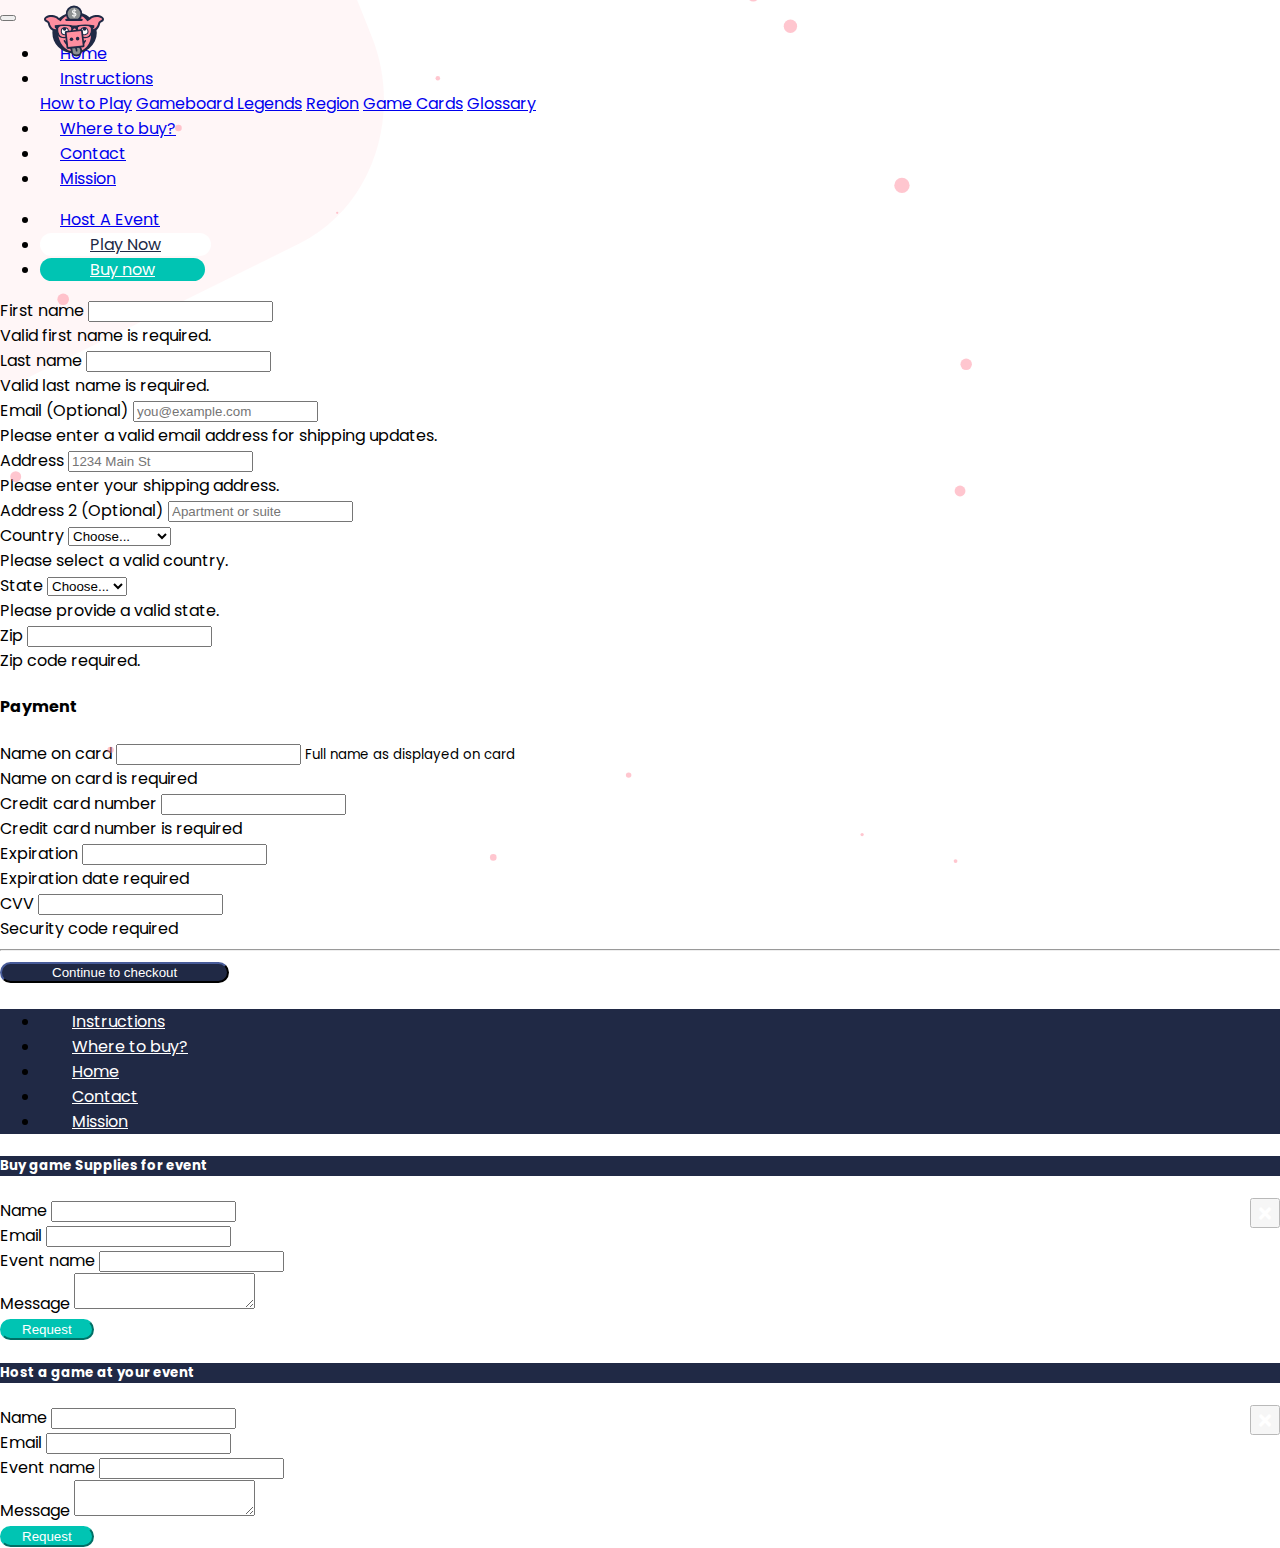
==== commit bf6d1ac7: "updated menu and added new pages" ====
--- a/buy.html
+++ b/buy.html
@@ -40,8 +40,11 @@
                             Instructions
                         </a>
                         <div class="dropdown-menu" aria-labelledby="navbarDropdown">
+                            <a class="dropdown-item" href="./how-to-play.html">How to Play</a>
+                            <a class="dropdown-item" href="./gameboard-legends.html">Gameboard Legends</a>
+                            <a class="dropdown-item" href="./region.html">Region</a>
+                            <a class="dropdown-item" href="./game-cards.html">Game Cards</a>
                             <a class="dropdown-item" href="./glossary.html">Glossary</a>
-                            <a class="dropdown-item" href="./region.html">Region</a>
                         </div>
                         </li>
 
@@ -57,14 +60,21 @@
                         </li>
                     </ul>
                     <ul class="navbar-nav ml-auto">
+                    
+                        <!-- <li class="nav-item">
+                                                <a class="nav-link" href="#" data-toggle="modal" data-target=".game-suplies-modal">Buy Game Supplies for the Event</a>
+                                            </li> -->
+                        <li class="nav-item">
+                            <a class="nav-link" href="#" data-toggle="modal" data-target=".host-event-modal">Host A Event</a>
+                        </li>
+                    
+                        <li class="nav-item">
+                            <a href="./how-to-play.html" class="btn btn-outline-primary mr-4">Play Now</a>
+                        </li>
+                    
+                    
                         <li class="nav-item">
                             <a class="btn btn-buy shadow" href="./buy.html">Buy now</a>
-                        </li>
-                        <li class="nav-item">
-                            <a class="nav-link" href="#" data-toggle="modal" data-target=".game-suplies-modal">Buy Game Supplies for the Event</a>
-                        </li>
-                        <li class="nav-item">
-                            <a class="nav-link" href="#" data-toggle="modal" data-target=".host-event-modal">Host a Game at your Event</a>
                         </li>
                     </ul>
                 </div>
@@ -221,7 +231,10 @@
                     <li class="nav-item has-submenu">
                         <a class="nav-link" href="#">Instructions</a>
                         <ul class="sub-menu">
+                            <li><a href="./how-to-play.html">How to Play</a></li>
+                            <li><a href="./gameboard-legends.html">Gameboard Legends</a></li>
                             <li><a href="./region.html">Region</a></li>
+                            <li><a href="./game-cards.html">Game Cards</a></li>
                             <li><a href="./glossary.html">Glossary</a></li>
                         </ul>
                     </li>
--- a/assets/css/styles.css
+++ b/assets/css/styles.css
@@ -259,11 +259,21 @@
 }
 #bottomNav .sub-menu li a {
     color: var(--primary-colour);
-    padding-top: 20px;
-    padding-bottom: 20px;
+    /* padding-top: 20px;
+    padding-bottom: 20px; */
     text-decoration: none;
 }
 
+.instructions-page #bottomNav ul li.active:before {
+    content: '';
+    /* background-color: #fff; */
+    border-top: 5px solid #fff6f7;
+    height: 5px;
+    width: 100%;
+    display: block;
+    margin-top: 16px;
+    padding-top: 25px;
+}
 /* instructions page styling starts here */
 #instructions{
     line-height: 27px;
@@ -424,4 +434,9 @@
 .swiper-slide .info {
     box-sizing: border-box;
     padding: 20px;
+}
+@media (max-width: 767px) {
+    .glossary-page #particles {
+        display: none;
+    }
 }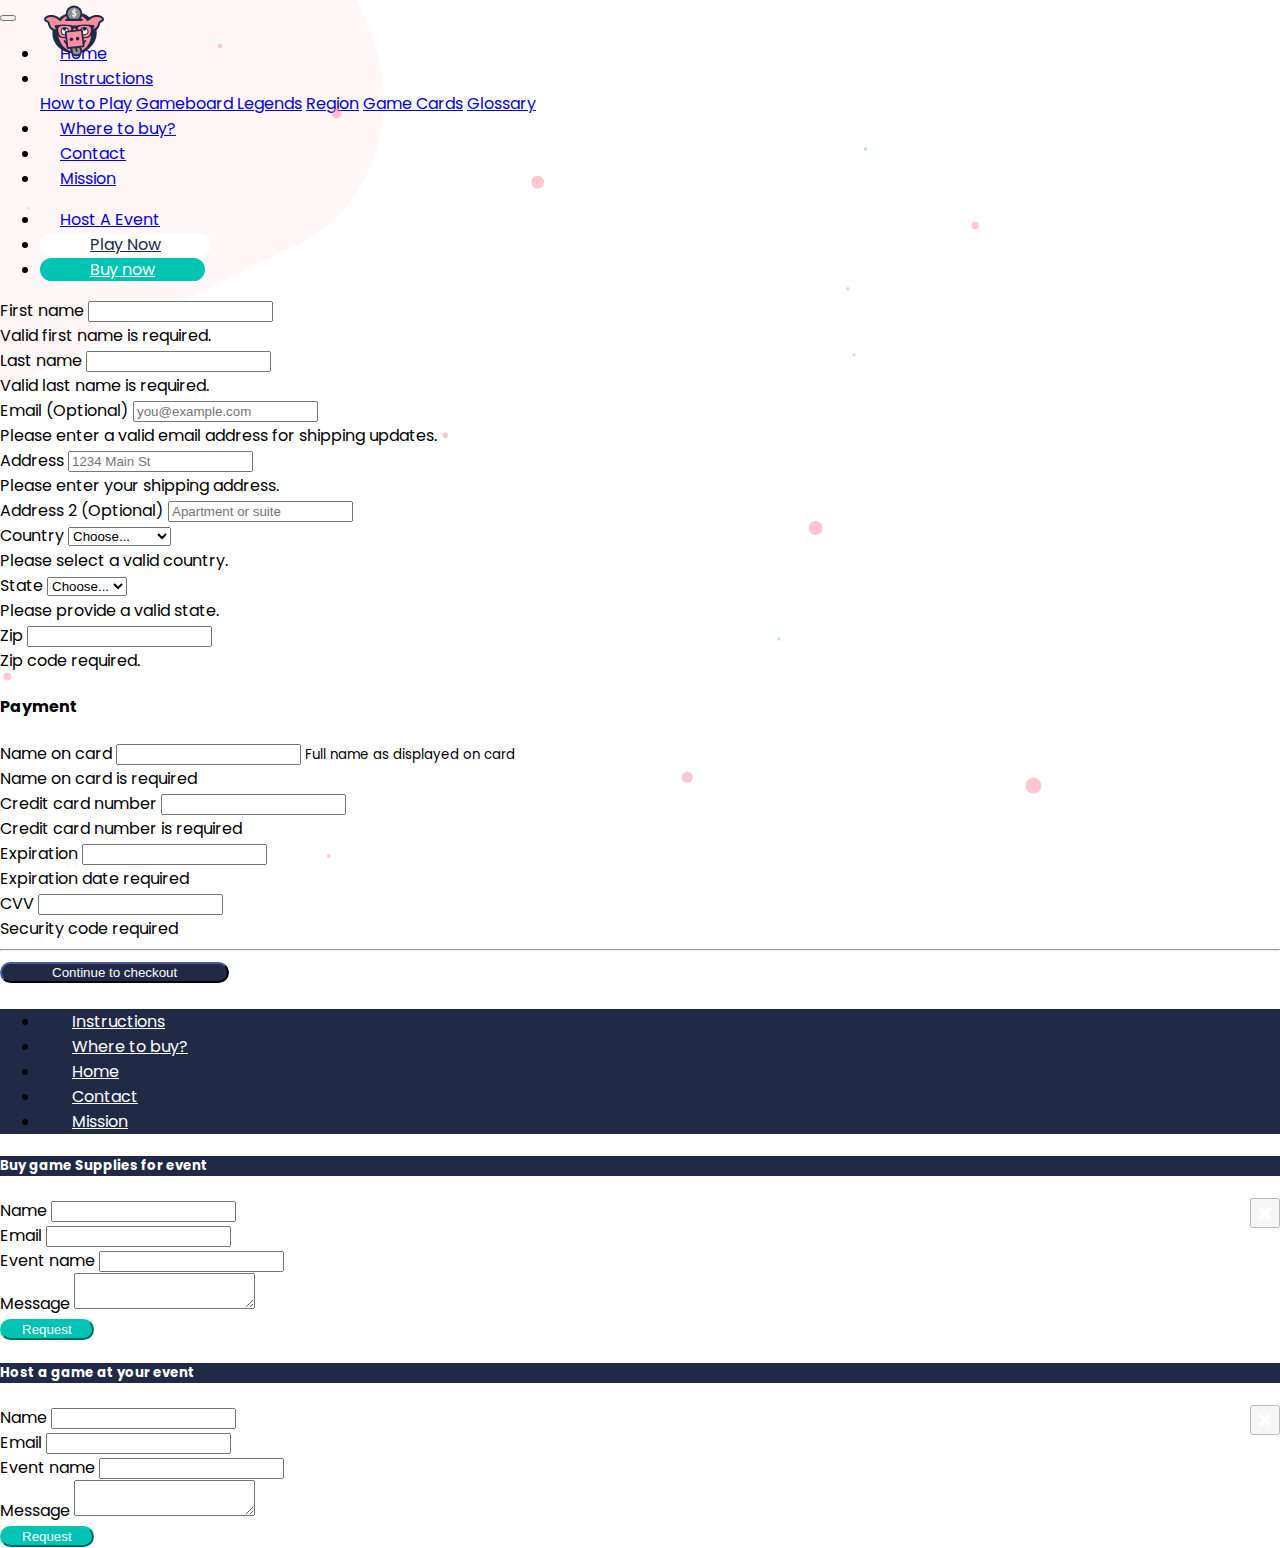
==== commit 3c8dd6f9: "update menu" ====
--- a/buy.html
+++ b/buy.html
@@ -18,69 +18,8 @@
     <header class="header position-relative home-header">
         <div id="particles"></div>
         <!--.navbar-->
-        <nav class="navbar navbar-expand-lg navbar-light py-3" id="navTop">
-            <div class="container-fluid">
-                <a class="navbar-brand" href="/">
-                    <img src="./assets/img/logo.svg" width="60" height="60" class="logo logo-front" lt="Easy profit">
-                    <img src="./assets/img/logoflip.svg" height="60" class="logo logo-back" lt="Easy profit">
-                </a>
-                <button class="navbar-toggler" type="button" data-toggle="collapse" data-target="#navbarNav"
-                    aria-controls="navbarNav" aria-expanded="false" aria-label="Toggle navigation">
-                    <span class="navbar-toggler-icon"></span>
-                </button>
-                <div class="collapse navbar-collapse" id="navbarNav">
-                    <ul class="navbar-nav d-lg-none">
-                        <li class="nav-item active">
-                            <a class="nav-link" href="./index.html">Home</a>
-                        </li>
-                        <li class="nav-item dropdown">
-                        <!-- <a class="nav-link" href="#">Instructions</a> -->
-                        <a class="nav-link dropdown-toggle" href="#" id="navbarDropdown" role="button" data-toggle="dropdown" aria-haspopup="true"
-                            aria-expanded="false">
-                            Instructions
-                        </a>
-                        <div class="dropdown-menu" aria-labelledby="navbarDropdown">
-                            <a class="dropdown-item" href="./how-to-play.html">How to Play</a>
-                            <a class="dropdown-item" href="./gameboard-legends.html">Gameboard Legends</a>
-                            <a class="dropdown-item" href="./region.html">Region</a>
-                            <a class="dropdown-item" href="./game-cards.html">Game Cards</a>
-                            <a class="dropdown-item" href="./glossary.html">Glossary</a>
-                        </div>
-                        </li>
-
-                        <li class="nav-item">
-                            <a class="nav-link" href="./where-to-buy.html">Where to buy?</a>
-                        </li>
-
-                        <li class="nav-item">
-                            <a class="nav-link" href="./contact.html">Contact</a>
-                        </li>
-                        <li class="nav-item">
-                            <a class="nav-link" href="./mission.html">Mission</a>
-                        </li>
-                    </ul>
-                    <ul class="navbar-nav ml-auto">
-                    
-                        <!-- <li class="nav-item">
-                                                <a class="nav-link" href="#" data-toggle="modal" data-target=".game-suplies-modal">Buy Game Supplies for the Event</a>
-                                            </li> -->
-                        <li class="nav-item">
-                            <a class="nav-link" href="#" data-toggle="modal" data-target=".host-event-modal">Host A Event</a>
-                        </li>
-                    
-                        <li class="nav-item">
-                            <a href="./how-to-play.html" class="btn btn-outline-primary mr-4">Play Now</a>
-                        </li>
-                    
-                    
-                        <li class="nav-item">
-                            <a class="btn btn-buy shadow" href="./buy.html">Buy now</a>
-                        </li>
-                    </ul>
-                </div>
-            </div>
-
-        </nav>
+        <script>var page = 'buy';</script>
+        <script src="./components/top-nav.js"></script>
         <!--/.navbar-->
 
         <svg xmlns="http://www.w3.org/2000/svg" viewBox="0 0 615 627" class="top-left">
@@ -91,13 +30,6 @@
             </g>
         </svg>
 
-        <!-- <svg xmlns="http://www.w3.org/2000/svg" viewBox="0 0 1803.23 959" class="bottom-right">
-            <g id="Layer_2" data-name="Layer 2">
-                <g id="Layer_1-2" data-name="Layer 1">
-                    <path class="cls-1" fill="#ff8e9f" opacity="0.08" d="M1225.59,0l272.24,565a209.34,209.34,0,0,0,27.25,42.57L217.9,776.55C115,789.85,33.13,863.16,0,959H1803.23V0Z" />
-                </g>
-            </g>
-        </svg> -->
 
         <div class="container my-5">
             <div class="row vertical-center height-500">
@@ -224,37 +156,7 @@
     </header>
 
     <!-- bottom-nav -->
-    <nav class="navbar navbar-light navbar-expand-lg py-4 d-none d-lg-block" id="bottomNav">
-        <div class="container-fluid">
-            <div class="collapse navbar-collapse" id="navbarNavBollom">
-                <ul class="navbar-nav mx-auto">
-                    <li class="nav-item has-submenu">
-                        <a class="nav-link" href="#">Instructions</a>
-                        <ul class="sub-menu">
-                            <li><a href="./how-to-play.html">How to Play</a></li>
-                            <li><a href="./gameboard-legends.html">Gameboard Legends</a></li>
-                            <li><a href="./region.html">Region</a></li>
-                            <li><a href="./game-cards.html">Game Cards</a></li>
-                            <li><a href="./glossary.html">Glossary</a></li>
-                        </ul>
-                    </li>
-                    <li class="nav-item">
-                        <a class="nav-link" href="./where-to-buy.html">Where to buy?</a>
-                    </li>
-                    <li class="nav-item">
-                        <a class="nav-link" href="./index.html">Home</a>
-                    </li>
-                    <li class="nav-item">
-                        <a class="nav-link" href="./contact.html">Contact</a>
-                    </li>
-                    <li class="nav-item">
-                        <a class="nav-link" href="./mission.html">Mission</a>
-                    </li>
-                </ul>
-            </div>
-        </div>
-
-    </nav>
+    <script src="./components/bottom-menu.js"></script>
 
 <!-- Modal -->
 <div class="modal fade game-suplies-modal" id="game-suplies-modal" tabindex="-1" role="dialog" aria-labelledby="exampleModalCenterTitle"
--- a/assets/css/styles.css
+++ b/assets/css/styles.css
@@ -205,7 +205,7 @@
 .has-submenu:hover>.sub-menu {
     display: block;
     visibility: visible;
-    top: -110px;
+    top: -180px;
 }
 li.nav-item.has-submenu::before {
     content: '';
@@ -222,14 +222,15 @@
     border: 2px solid var(--primary-colour);
     border-radius: 50px;
     list-style-type: none;
-    padding-left: 2rem;
-    padding-right: 2rem;
+    padding-left: 1rem;
+    padding-right: 1rem;
     padding-top: 0.5rem;
     padding-bottom: 0.5rem;
     left: 50%;
     transform: translateX(-50%);
     transition: all 0.15s ease-in;
     visibility: collapse;
+    width: 300px;
 }
 .has-submenu {
     position: relative;
@@ -439,4 +440,7 @@
     .glossary-page #particles {
         display: none;
     }
+}
+.cards-page .home-header {
+    min-height: calc(100vh - 88px);
 }